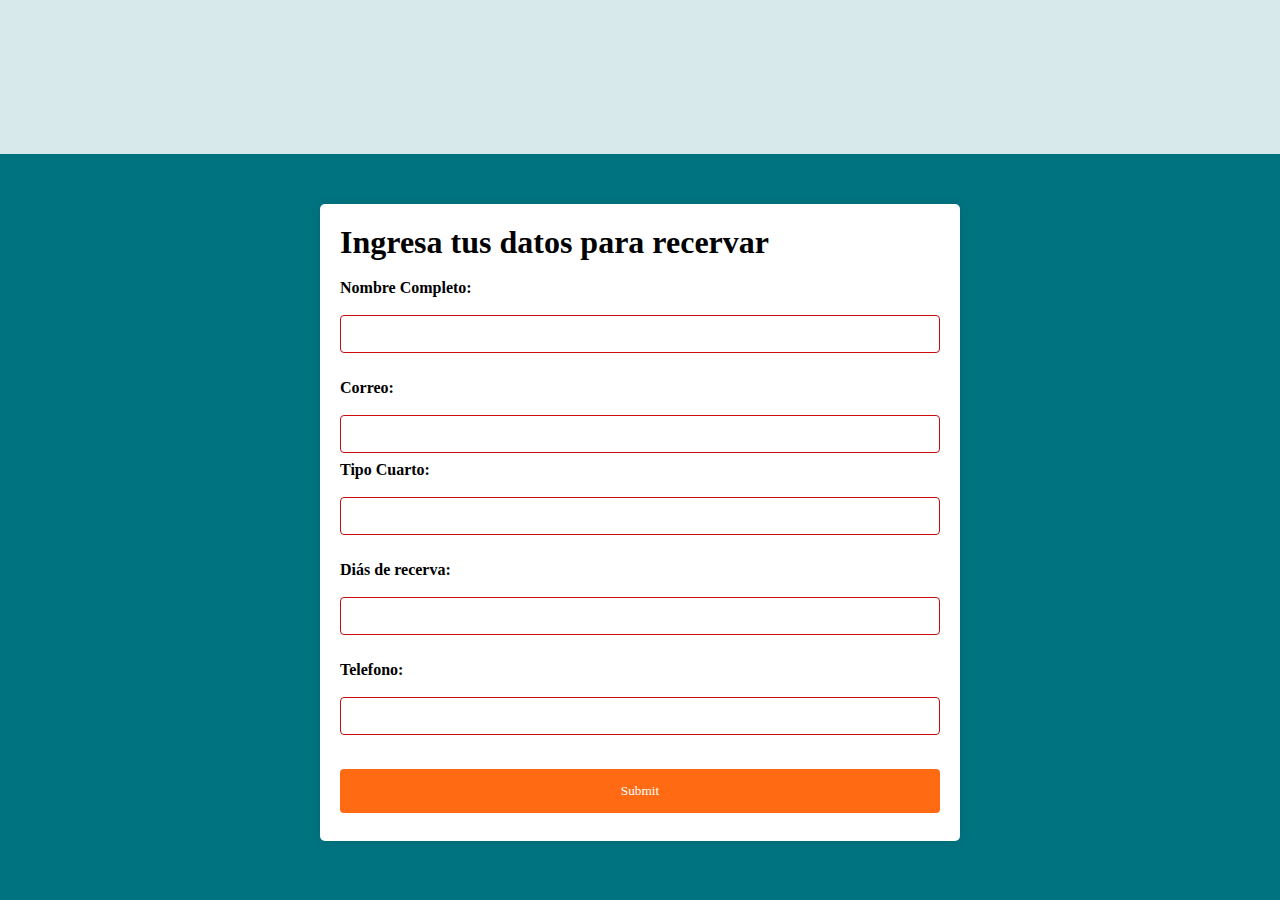
==== reserva.html @ f89396de "Add files via upload" ====
<!DOCTYPE html>
<html lang="en">
<head>
    <meta charset="UTF-8">
    <meta name="viewport" content="width=device-width, initial-scale=1.0">
    <link rel="stylesheet" href="style.css">
    <title>Document</title>
</head>
<body>
    <a href="index.html">
    <div class="header-video">
        <div class="header-video-content">         
        </div>
        <div class="bg-video">
          <video autoplay muted loop width=400px >
            <source src="videos/videoHotel.mp4" type="video/mp4">
            Tu navegador no soporta la reproducción de video.
          </video>
        </div>
    
      </div>
    </a>

        <div class="container">
          <h1 id="recerva1">Ingresa tus datos para recervar</h1>
          <form action="correo.html" method="post">
            <br>
            <strong>
            <label class="etiquetaDatos">Nombre Completo:</label>
            <input type="text" id="fname" name="fname">
            <br>
            <br>
            <label class="etiquetaDatos">Correo:</label>
            <input type="text" id="lname" name="lname">
            <br>
            <label class="etiquetaDatos">Tipo Cuarto:</label>
            <input type="text" id="fname" name="fname">
            <br>
            <br>
            <label class="etiquetaDatos">Diás de recerva:</label>
            <input type="text" id="fname" name="fname">
            <br>
            <br>
            <label class="etiquetaDatos">Telefono:</label>
            <input type="text" id="fname" name="fname">
            <br>
            <br>
            <input type="submit" >
            
            </strong>
          </form> 
        </div>
        
      

</body>
</html>
---- style.css ----
*{
    margin: 0;
    padding: 0;
    font-family: 'roboto';    
}

body{
    background-color: #007380;
    color: black
    
}
.containerA{
    width: 100%;
    margin: 0 auto;
    text-align: center;

}
.headerA{
    background-color: white;
    
}
.boxS{
    padding-top: 130px;
}
.boxS img{
  width: 400px;
  height: 250px;
   
}

.containerS{
    text-align: center;
    width: 100%;
    margin: 0 auto;
    display: grid;
    grid-template-columns: repeat(auto-fit,minmax(16rem,1fr));
}
.imagenesPrincipales:hover{
    transform: scale(1.2);
    transition: transform .8s;
}
#verMas:hover{
    transform: scale(1.2);
    transition: transform .8s;
    background-color: rgb(255, 147, 84);
}
#verMas{
    margin-top: 20px;
    color: black;
    background-color: rgb(255, 106, 19);
    font-size: 15px;
    display: inline-block;
    padding: 20px;
    padding-left: 180px;
    padding-right: 180px;
    
}
#info{
    color: black;
    background-color: rgb(255, 255, 255);
    font-size: 15px;
    display: inline-block;
    padding-top: 20px;
    padding-bottom: 20px;
    padding-left: 142px;
    padding-right: 142px; 
}

@keyframes slide {
	0% { transform: translateX(0); }
	10% { transform: translateX(0); }

	15% { transform: translateX(-100%); }
	30% { transform: translateX(-100%); }

	35% { transform: translateX(-200%); }
	50% { transform: translateX(-200%); }

	55% { transform: translateX(-300%); }
	70% { transform: translateX(-300%); }

	75% { transform: translateX(-400%); }
	90% { transform: translateX(-400%); }

	95% { transform: translateX(-500%); }
	100% { transform: translateX(-500%); }
}

* { box-sizing: border-box; }

html { scroll-behavior: smooth; }

body {
	font-family: sans-serif;
}

.wrapper {
	max-width: 420px;
	margin: 0 auto;
}

.slider {
	position: relative;
}

.slides {
	position: relative;
	display: flex;
	overflow: hidden;
}

.slide {
	width: 100vw;
	flex-shrink: 0;
	animation-name: slide;
	animation-duration: 20s;
	animation-iteration-count: infinite;
	animation-timing-function: linear;
}

.slides:hover .slide {
	animation-play-state: paused;
	
	
}

.slide img {
	width: 100%;
	vertical-align: top;
}

.slide a {
	width: 100%;
	display: inline-block;
	position: relative;
}
.caption {
	color: white;
	text-shadow: 1px 1px black;
	font-size: 8vw;
	position: absolute;
	bottom: 8vw;
	right: 4vw;
}
.slide:target {
	animation-name: none;
	position: absolute;
	left: 0;
	top: 0;
	right: 0;
	bottom: 0;
	z-index: 50;
}
.slider-controler {
	position: absolute;
	left: 0;
	right: 0;
	bottom: 0;
	text-align: center;
	padding: 2px;
	background-color: rgba(0,0,0,0.5);
	z-index: 50;

}
.slider-controler li {
	margin: 0 0.5rem;
	display: inline-block;
	vertical-align: top;
}

.slider-controler a {

	text-decoration: none;
	color: rgb(255, 255, 255);
	font-size: 1.2rem;
}

@media only screen and (min-width: 420px) {
	.slide {
		width: 420px;
	}

	.caption {
		font-size: 96px;
		bottom: 96px;
		right: 50px;
	}
}

  /*  CSS reserva aquí */
  body {
    font-family: Arial, sans-serif;
    background-color: #007380;
  }
  .container {
    width: 50%;
    margin: 0 auto;
    background: #ffffff;
    padding: 20px;
    border-radius: 5px;
    box-shadow: 0 0 10px rgba(0, 0, 0, 0.1);
    margin-top: 50px;
  }
  input[type="text"] {
	
    width: 100%;
    padding: 10px;
    margin: 8px 0;
    box-sizing: border-box;
    border: 1px solid #cc0d0d;
    border-radius: 4px;
	
  }
  input[type="submit"] {
    width: 100%;
    background-color: rgb(255, 106, 19);;
    color: white;
    padding: 14px 20px;
    margin: 8px 0;
    border: none;
    border-radius: 4px;
    cursor: pointer;
  }
  input[type="submit"]:hover {
    background-color: rgb(219, 126, 73);;
  }
  label {
    margin-bottom: 10px;
    display: block;
  }
  .etiquetaDatos{
	text-align: left;
  }
  

  .header-video{
	text-align: center;
	margin-bottom: 0;
	background-color:#d8e9eb;
	
  }
  .bg-video{
	border-radius: 10px;
  }

  .pie{
    margin-top: 80px;
    font-size: 40px;
    color: white;
    background-color: black;
    text-align: center;
    padding: 100px;
  }
  footer{
    background-color: #000000;
  }
	.mapa{
    text-align: center;
    padding-bottom: 40px;
  }
  .contacto{
    color: white;
    padding: 10px;
  }
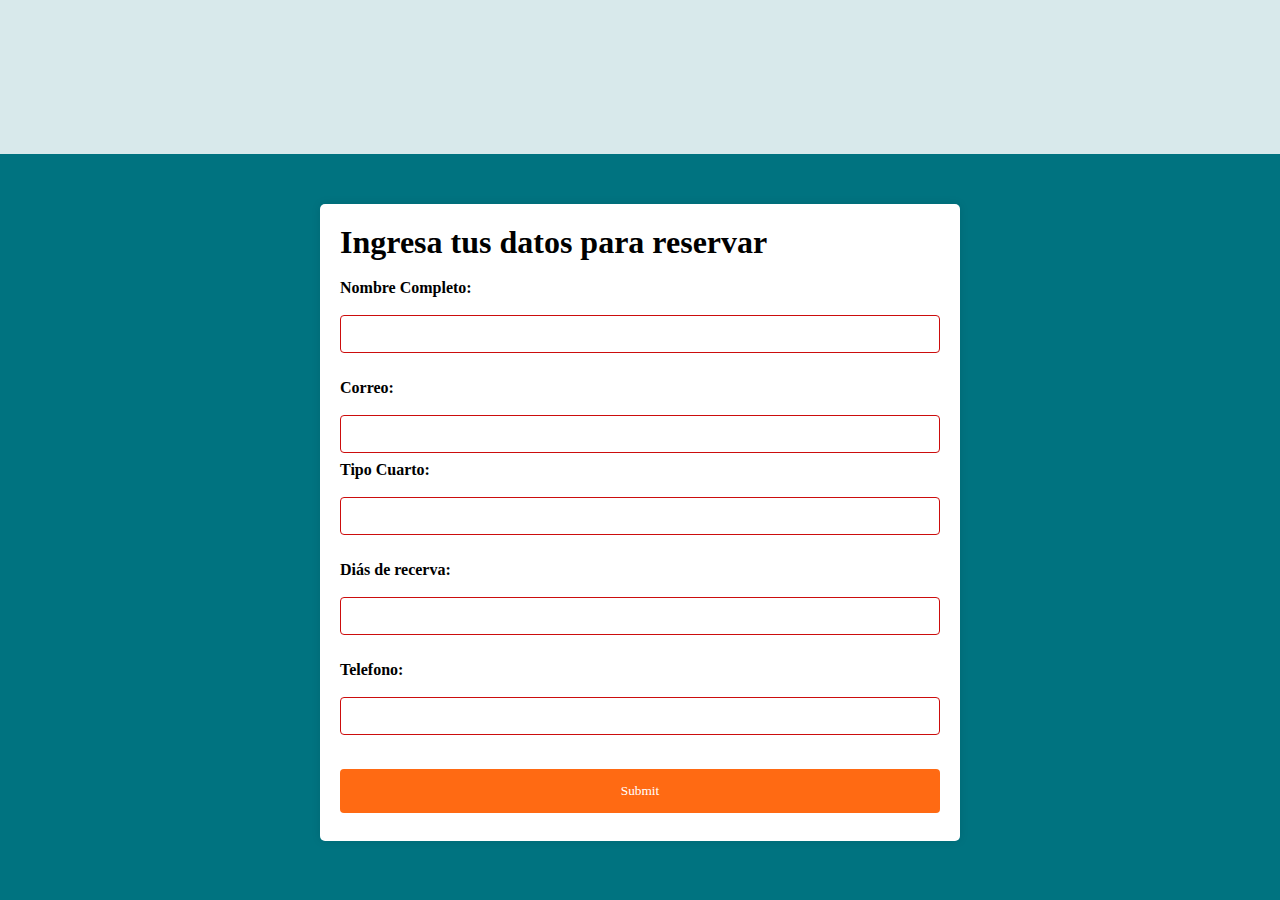
==== commit c1a3d6af: "Update reserva.html" ====
--- a/reserva.html
+++ b/reserva.html
@@ -22,7 +22,7 @@
     </a>
 
         <div class="container">
-          <h1 id="recerva1">Ingresa tus datos para recervar</h1>
+          <h1 id="recerva1">Ingresa tus datos para reservar</h1>
           <form action="correo.html" method="post">
             <br>
             <strong>
@@ -54,4 +54,4 @@
       
 
 </body>
-</html>+</html>
